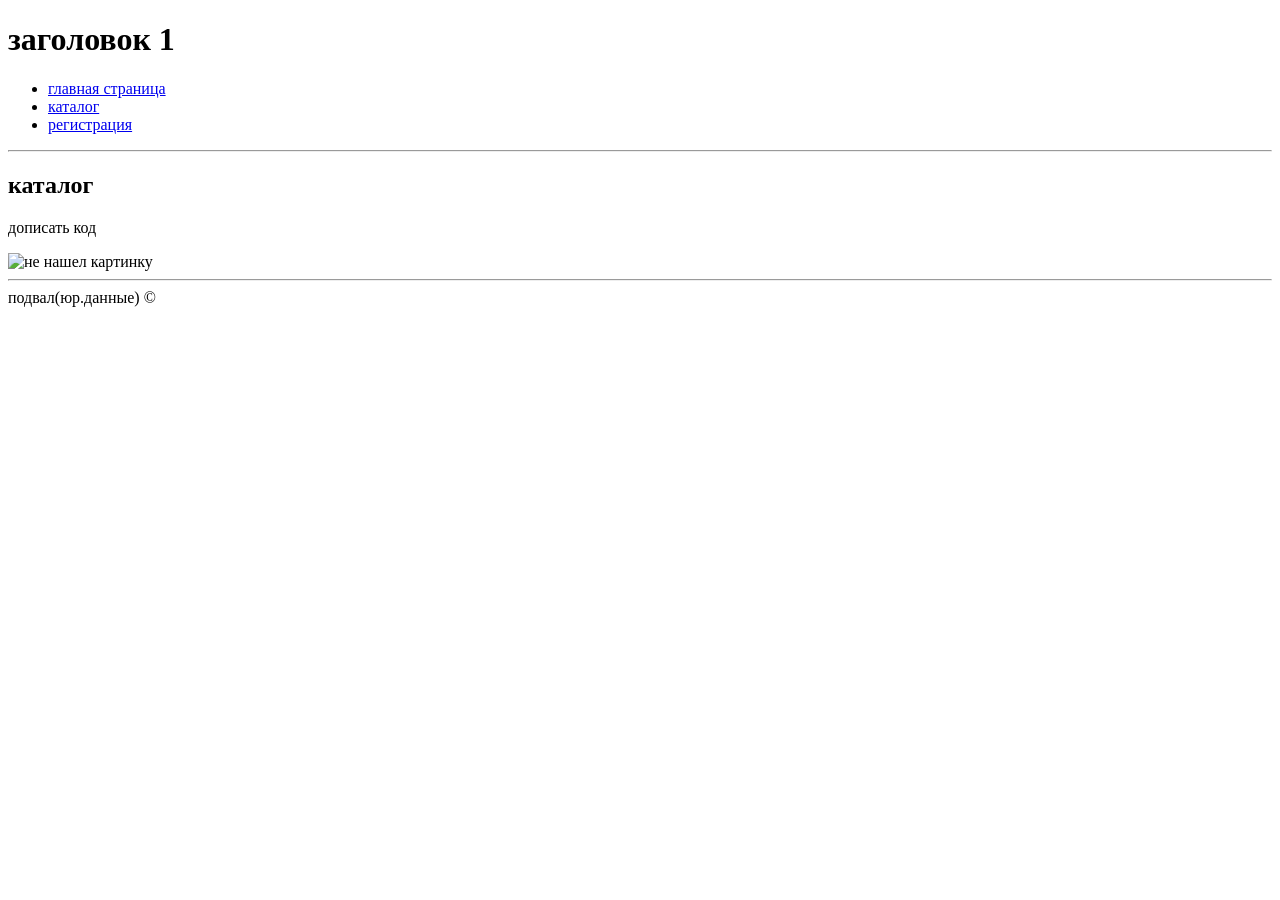
==== catalog.html @ 9b727516 "Add files via upload" ====
<!DOCTYPE html>
<html lang="en">
<head>
    <meta charset="UTF-8">
    <title>Document</title>
</head>
<body>
    <h1>заголовок 1</h1>
    <ul>
        <li><a href="index.html">главная страница</a></li>
        <li><a href="catalog.html">каталог</a></li>
        <li><a href="reg.html">регистрация</a></li>
    </ul>
    <hr>
    <h2>каталог</h2>
    <p>дописать код</p>
   <img src="img" alt="не нашел картинку">
    <hr>
    <footer>
        подвал(юр.данные) &copy;
    </footer>
</body>
</html>
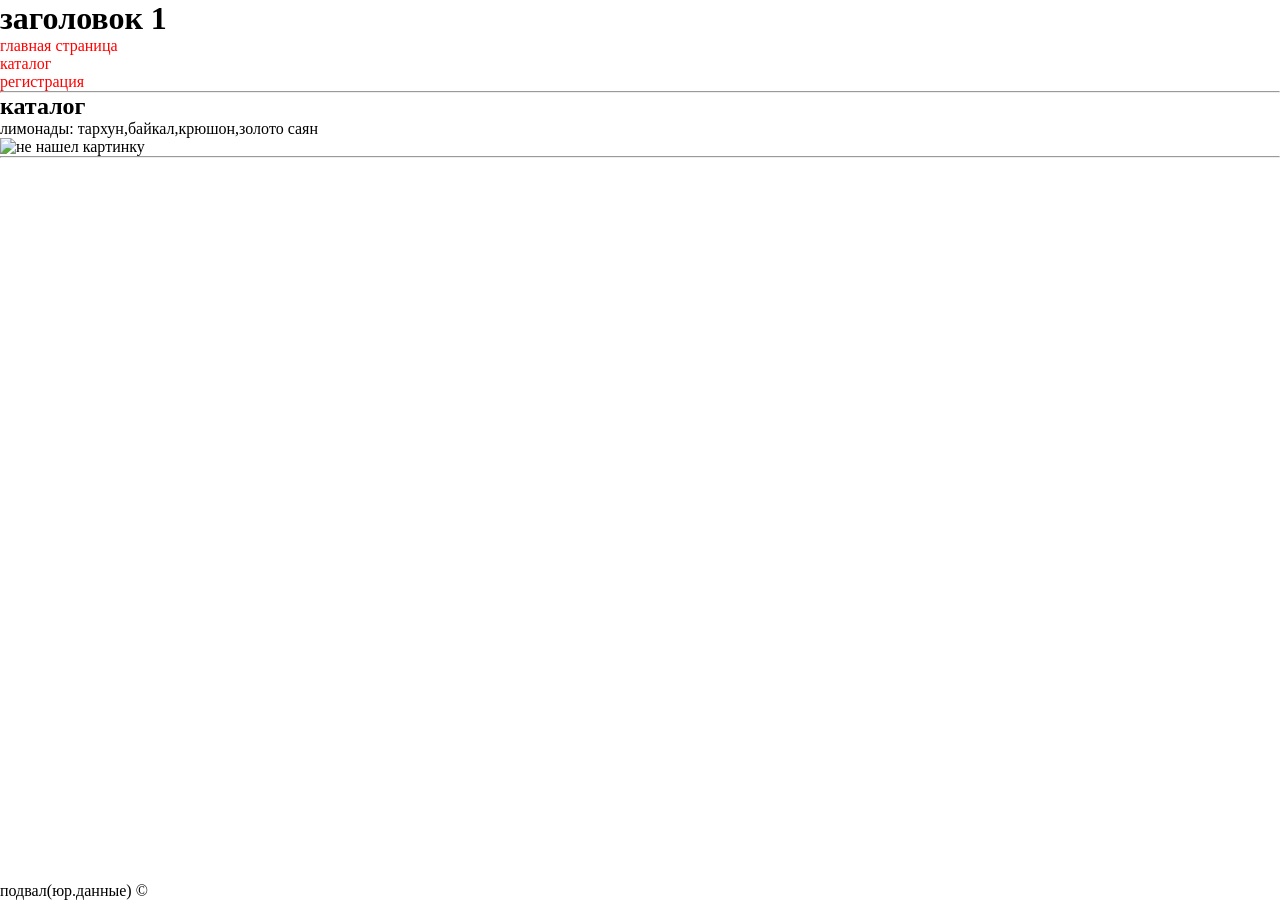
==== commit 0ecf96b5: "Add files via upload" ====
--- a/catalog.html
+++ b/catalog.html
@@ -1,11 +1,14 @@
 <!DOCTYPE html>
 <html lang="en">
 <head>
+      <link rel="stylesheet" href="style.css">
     <meta charset="UTF-8">
     <title>Document</title>
 </head>
 <body>
-    <h1>заголовок 1</h1>
+    <div class="wrapper">
+        <div class="content">
+            <h1>заголовок 1</h1>
     <ul>
         <li><a href="index.html">главная страница</a></li>
         <li><a href="catalog.html">каталог</a></li>
@@ -13,11 +16,15 @@
     </ul>
     <hr>
     <h2>каталог</h2>
-    <p>дописать код</p>
-   <img src="img" alt="не нашел картинку">
+    <p>лимонады:
+       тархун,байкал,крюшон,золото саян
+    </p>
+   <img src="C:\Users\Kids01\Desktop\проект\img\538104-limonady-chiernogolovka-1280x768.png" alt="не нашел картинку">
     <hr>
+        </div>
     <footer>
         подвал(юр.данные) &copy;
     </footer>
+    </div>
 </body>
 </html>
--- a/style.css
+++ b/style.css
@@ -0,0 +1,41 @@
+/*Прижатие футера*/
+* {
+margin: 0;
+padding: 0;
+}
+html, body {
+height: 100%;
+}
+.wrapper {
+display: flex;
+flex-direction: column;
+min-height: 100%;
+}
+.content {
+flex: 1 0 auto;
+}
+.footer {
+flex: 0 0 auto;
+}
+a{
+    color:red;
+}
+
+.menu a {
+    color:aquamarine;
+}
+.menu ul{
+    display:flex;
+    justify-content:space-around;
+    background-color: pink;
+}
+a{
+    text-decoration: none;
+}
+li{
+    list-style-type: none;
+}
+a:hover{
+    background-color: dodgerblue;
+    height: 20px;
+}
